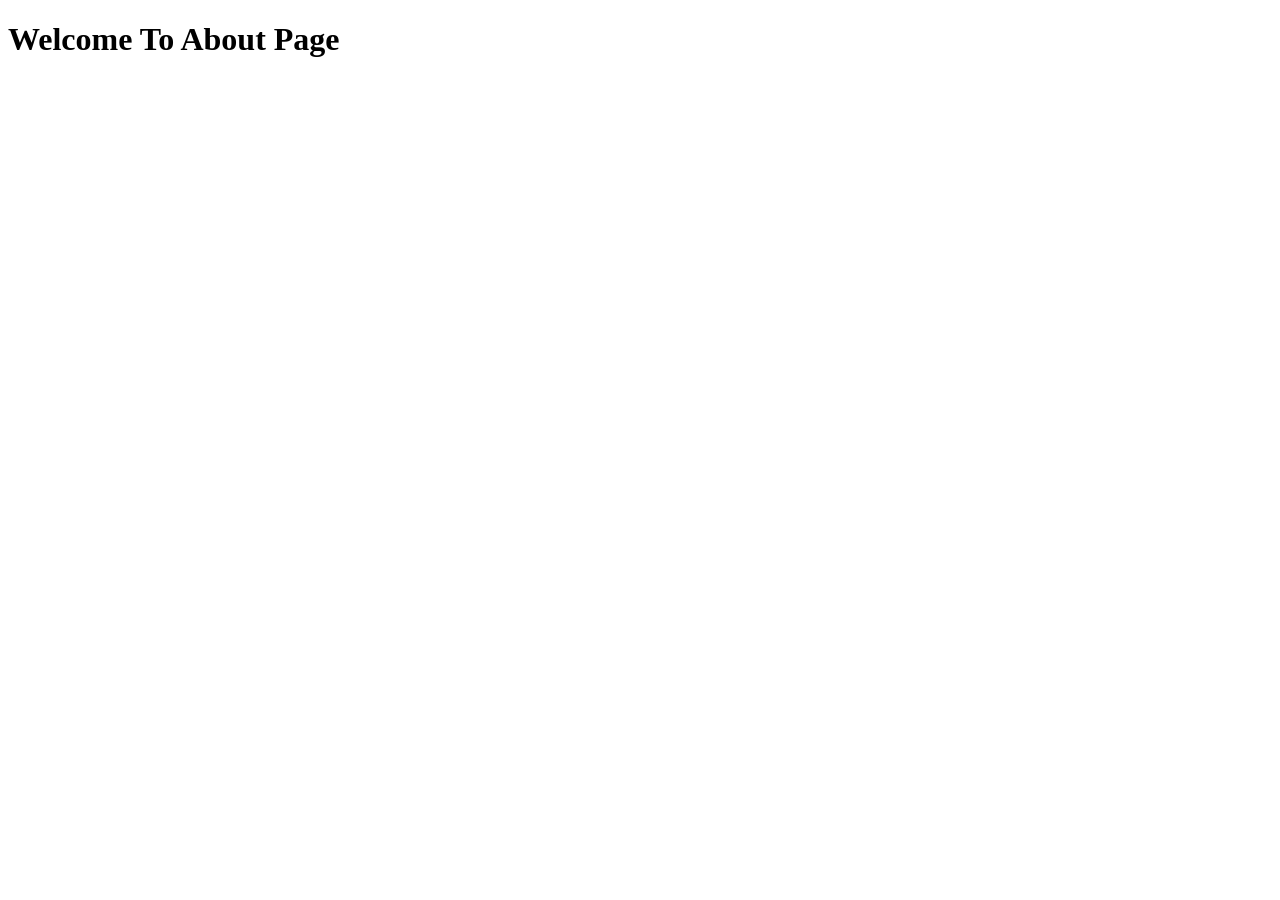
==== about.html @ 2cd44b3d "half work done" ====
<!DOCTYPE html>
<html lang="en">
<head>
    <meta charset="UTF-8">
    <meta name="viewport" content="width=device-width, initial-scale=1.0">
    <title>about</title>
</head>
<body>
    <h1>Welcome To About Page</h1>
</body>
</html>
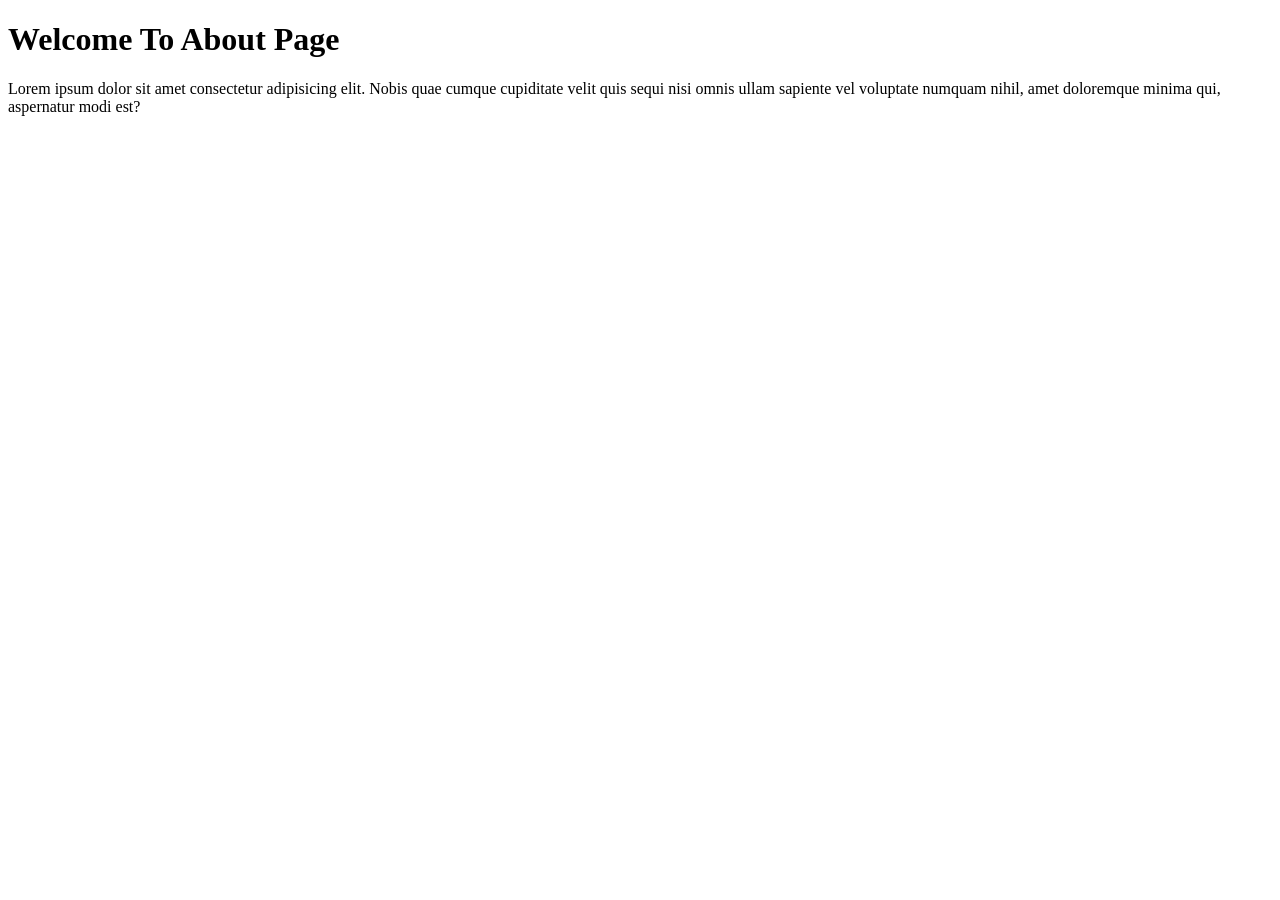
==== commit f340e1b7: "course page changes done" ====
--- a/about.html
+++ b/about.html
@@ -7,5 +7,6 @@
 </head>
 <body>
     <h1>Welcome To About Page</h1>
+    <p>Lorem ipsum dolor sit amet consectetur adipisicing elit. Nobis quae cumque cupiditate velit quis sequi nisi omnis ullam sapiente vel voluptate numquam nihil, amet doloremque minima qui, aspernatur modi est?</p>
 </body>
 </html>
